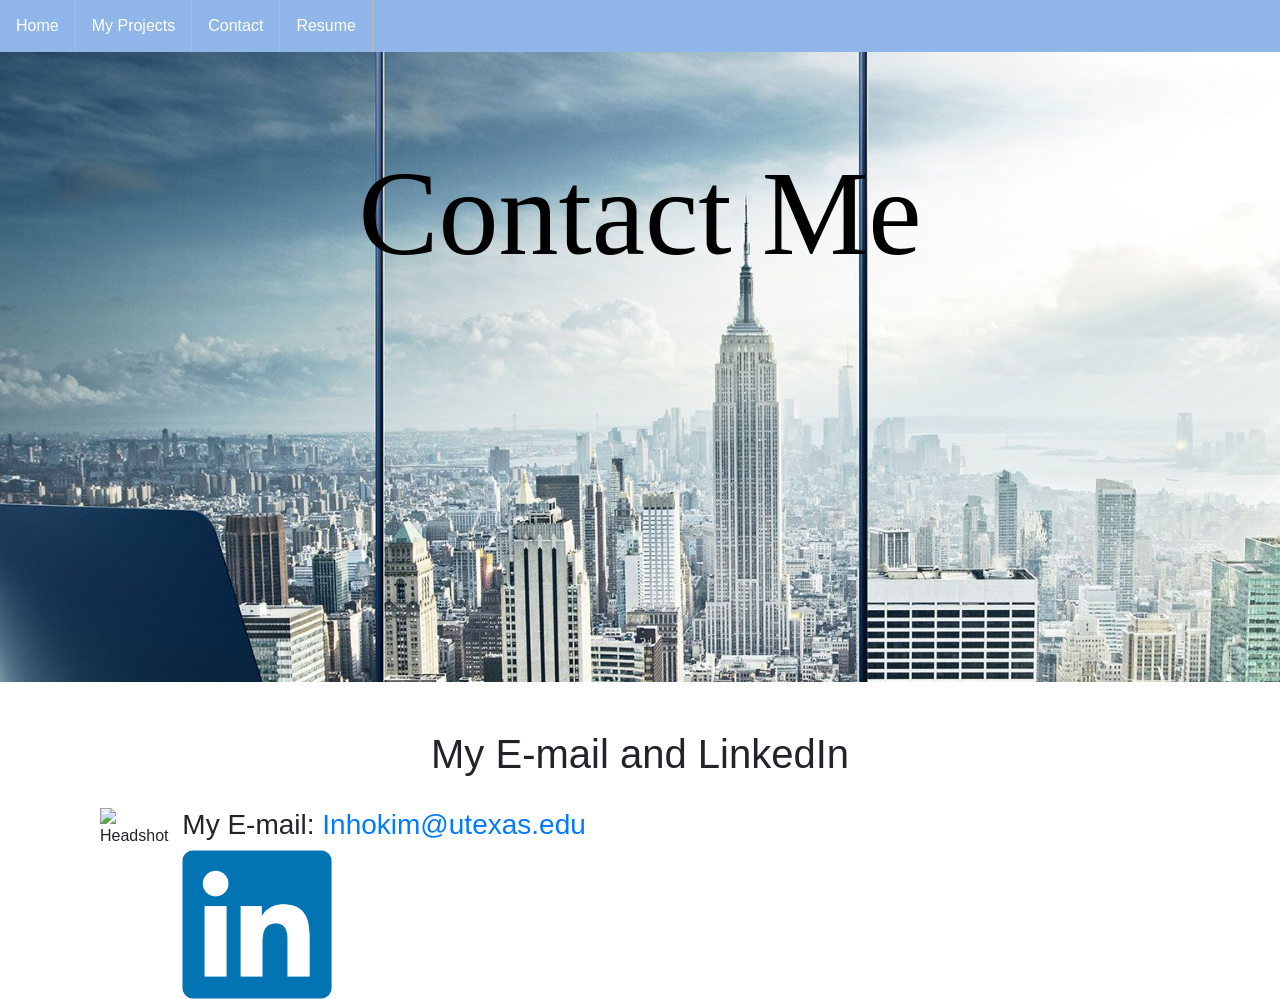
==== contact.html @ a99e1920 "portfolio" ====
<!DOCTYPE html>
<html lang="en" dir="ltr">
  <head>
    <meta charset="utf-8">
    <link rel="stylesheet" href="https://maxcdn.bootstrapcdn.com/bootstrap/4.4.1/css/bootstrap.min.css">
    <link rel="stylesheet" type = "text/css" href="styles.css">
    <!-- <link rel="stylesheet" href="https://maxcdn.bootstrapcdn.com/bootstrap/4.4.1/css/bootstrap.min.css">
    <script src="https://ajax.googleapis.com/ajax/libs/jquery/3.4.1/jquery.min.js"></script>
    <script src="https://cdnjs.cloudflare.com/ajax/libs/popper.js/1.16.0/umd/popper.min.js"></script>
    <script src="https://maxcdn.bootstrapcdn.com/bootstrap/4.4.1/js/bootstrap.min.js"></script> -->
    <title>In Ho Kim's Portfolio</title>
  </head>
  <body>
    <div class = "navBar">
      <ul>
        <li><a href="index.html">Home</a></li>
        <li><a href="repo.html">My Projects</a></li>
        <li><a href="contact.html">Contact</a></li>
        <li><a href="https://drive.google.com/file/d/13NmfNs03hnzedHd-YqFaKIiwGKNR0AMk/view?usp=sharing">Resume</a></li>
      </ul>
    </div>
    <div class = "pageHeader">
      <div class = "textHeader">
        <h1>
            Contact Me
        </h1>
      </div>
    </div>
    <div>
      <br><br>
      <h1 class = "text-center"> My E-mail and LinkedIn </h1>
    </div>
    <div class =  "marginer">
      <div class = leftsection>
        <img id = "SelfPicture" src = "../assets/Headshot.jpg" alt = "Headshot" width = 45% height = auto/>
      </div>
      <div class = rightsection>
        <h3>
          My E-mail: <a href= "mailto:Inhokim@utexas.edu">Inhokim@utexas.edu</a>
        </h3>
        <a href="https://www.linkedin.com/in/in-ho-kim-575710159/"><img id = "Lpic" src = "../assets/LinkedIn-Logo.png" alt = "LinkedinLogo" width = 15% height = auto/> <a>
      </div>
    </div>

  </body>
</html>
---- styles.css ----
body, html {
  height: 100%;
}
.navBar{
}
  .navBar ul{
    list-style-type: none;
    margin: 0;
    padding: 0;
    overflow: hidden;
    background-color: #90b5e8;
  }
  .navBar li a{
    display: inline;
    padding: 14px 16px;
    border-right: 1px solid #bbb;
    float: left;
    color: white;
    margin: 0;
  }
.pageHeader {
  background-image: url("../assets/HeadImg.jpg");
  height: 70%;
  background-attachment: fixed;
  background-position: center;
  background-repeat: no-repeat;
  background-size: cover;
  margin: auto;
  display: block;
}
  .pageHeader .textHeader{
    width: 100%;
    height: 50%;
    text-align: center;
  }
    .pageHeader .textHeader h1 {
      padding-top: 7%;
      font-family: "Times New Roman", sans-serif;
      color: black;
      font-size: 120px;
      margin-bottom: 10px;
    }
    .pageHeader .textHeader h2 {
      font-family: "Times New Roman", sans-serif;
      color: black;
      font-size: 20px;
    }
    .pageHeader .textHeader h3 {
      font-family: "Times New Roman", sans-serif;
      color: black;
      font-size: 20px;
    }
    .pageHeader .textHeader span {
      background-color: white;
    }

.introduction{
  padding-top: 50px;
  margin-bottom: 50px;
}
  .introduction h1 {
  font-size: 50px;
  font-family: "Times New Roman", sans-serif;
  }
  .introduction p {
    font-size: 26px;
  }

.grid-container {
  display: grid;
  grid-template-columns: auto auto auto;
  margin-left: 30px;
  margin-right: 30px;
  background-color: #2196F3;
  padding: 10px;
}
.grid-item {
  background-color: rgba(255, 255, 255, 0.8);
  border: 1px solid rgba(0, 0, 0, 0.8);
  padding: 20px;
  font-size: 30px;
  text-align: center;
}

.marginer{
  display: flex;
  justify-content: space-around;
  margin-top: 30px;
  margin-bottom: 30px;
}
  .marginer .leftsection{
    margin-left: 100px;
  }
  .marginer .rightsection{
    margin-right: 100px;
  }
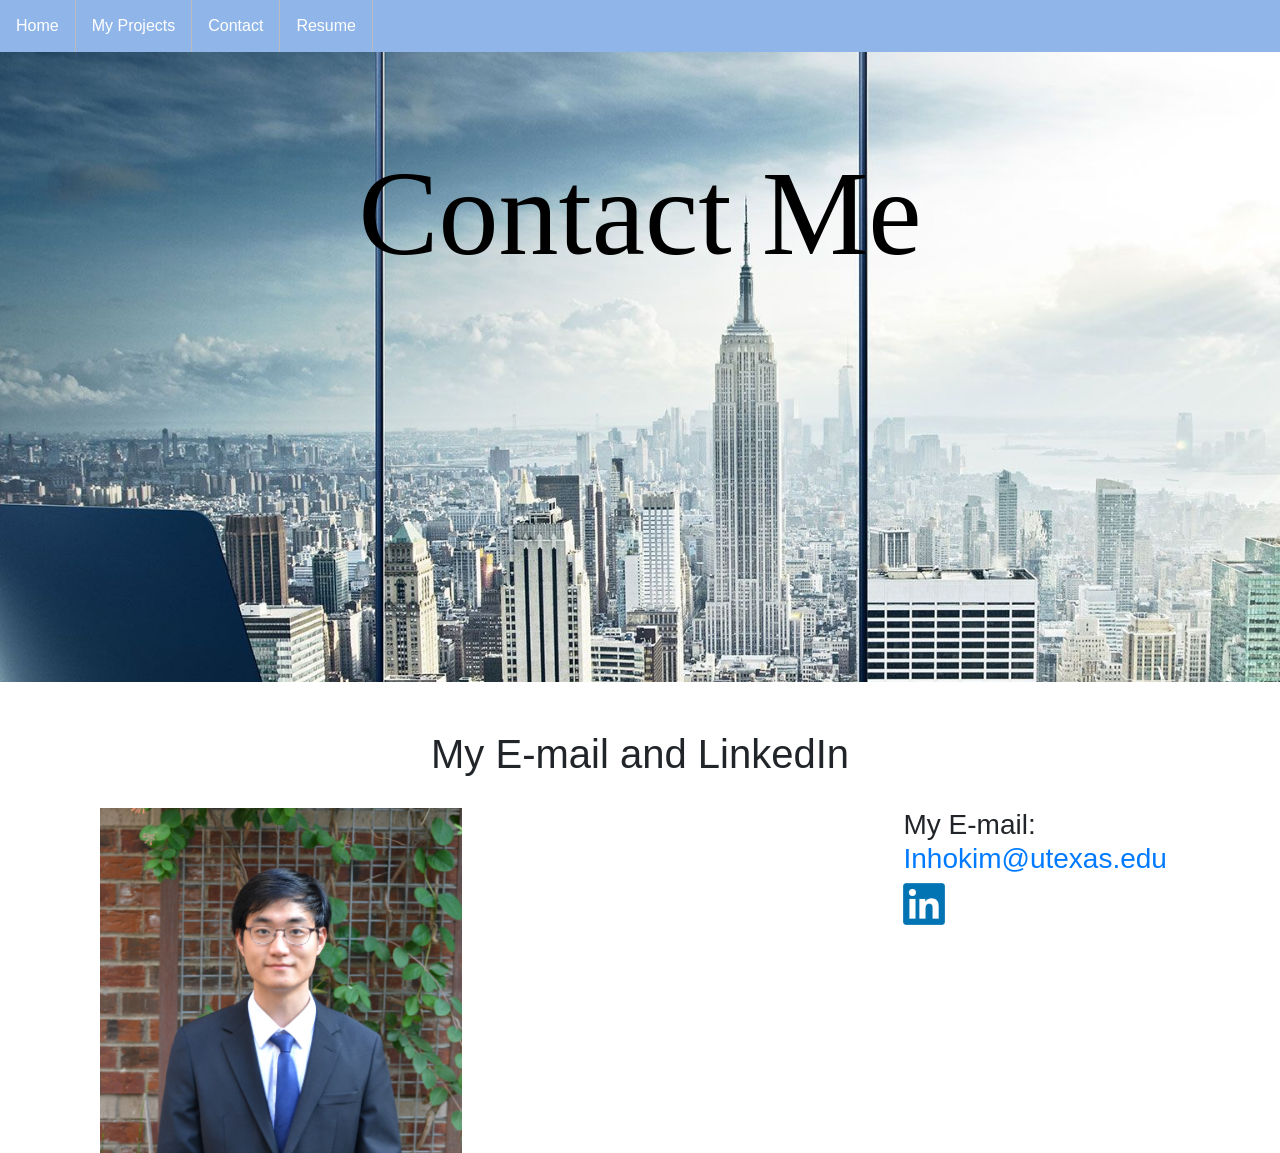
==== commit 675a5d5a: "few capitalization errors" ====
--- a/contact.html
+++ b/contact.html
@@ -32,7 +32,7 @@
     </div>
     <div class =  "marginer">
       <div class = leftsection>
-        <img id = "SelfPicture" src = "../assets/Headshot.jpg" alt = "Headshot" width = 45% height = auto/>
+        <img id = "SelfPicture" src = "../assets/headshot.JPG" alt = "Headshot" width = 45% height = auto/>
       </div>
       <div class = rightsection>
         <h3>
